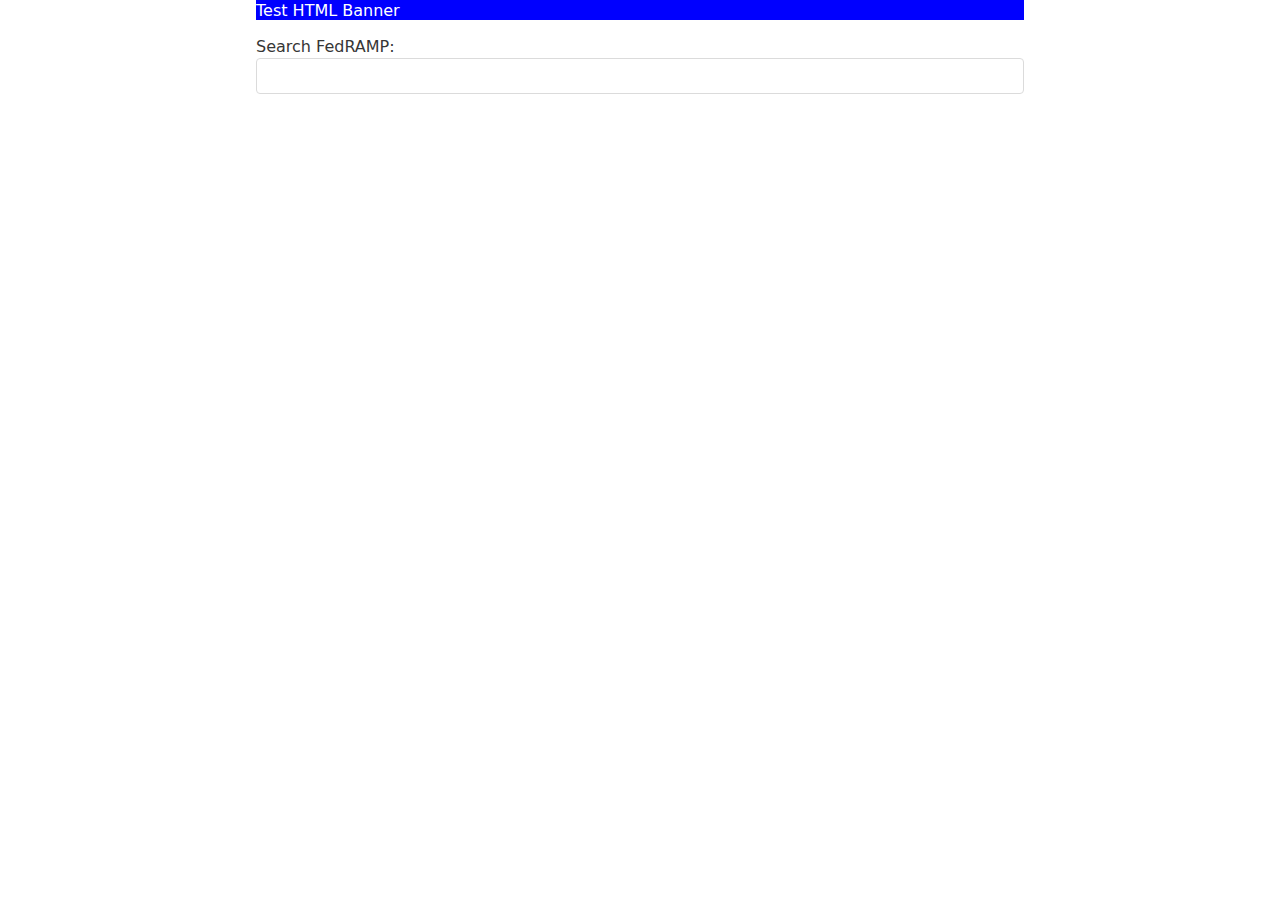
==== fedramp.html @ bd823ad7 "initial commit" ====
<!doctype html>
<html>

<head>
  <meta charset="utf-8">
  <title>FedRAMP Controls Search</title>
  <meta name="description" content="">
  <meta name="viewport" content="width=device-width, initial-scale=1">
  <link rel="stylesheet" href="holiday.css">
</head>

<body>
  <script src="fedramp-controls.js"></script>
  <script src="elasticlunr.js"></script>
  <script>
    elasticlunr.tokenizer.setSeperator(/[\s]+/);
    elasticlunr.Configuration.prototype.addAllFields2UserConfig = function (bool, expand, fields) {
      fields.forEach(function (field) {
        this.config[field] = {
          boost: 1,
          bool: bool,
          expand: expand
        };
      }, this);
      this.config['search_supertitle'] = {boost: 8, bool: "AND", expand: expand};
      this.config['search_title'] = {boost: 4, bool: "AND", expand: expand};
      this.config['search_supercorpus'] = {boost: 2, bool: "AND", expand: expand};
      this.config['search_corpus'] = {boost: 1, bool: "AND", expand: expand};
    };
    elasticlunr.Configuration.prototype.buildUserConfig = function (config, fields) {
      var global_bool = "AND";
      var global_expand = false;

      this.reset();
      if ('bool' in config) {
        global_bool = config['bool'] || global_bool;
      }

      if ('expand' in config) {
        global_expand = config['expand'] || global_expand;
      }

      if ('fields' in config) {
        for (var field in config['fields']) {
          if (fields.indexOf(field) > -1) {
            var field_config = config['fields'][field];
            var field_expand = global_expand;
            if (field_config.expand != undefined) {
              field_expand = field_config.expand;
            }

            this.config[field] = {
              boost: (field_config.boost || field_config.boost === 0) ? field_config.boost : 1,
              bool: field_config.bool || global_bool,
              expand: field_expand
            };
          } else {
            elasticlunr.utils.warn('field name in user configuration not found in index instance fields');
          }
        }
        this.config['search_supertitle'] = {boost: 8, bool: "AND", expand: global_expand};
        this.config['search_title'] = {boost: 4, bool: "AND", expand: global_expand};
        this.config['search_supercorpus'] = {boost: 2, bool: "AND", expand: global_expand};
        this.config['search_corpus'] = {boost: 1, bool: "AND", expand: global_expand};
      } else {
        this.addAllFields2UserConfig(global_bool, global_expand, fields);
      }
    };
    var index = elasticlunr(function () {
      this.addField('search_supertitle');
      this.addField('search_title');
      this.addField('search_supercorpus');
      this.addField('search_corpus');
      this.setRef('index');
    });
    all_controls.forEach(function(item) {index.addDoc(item);});

    function do_search() {
      var query = document.getElementById("search_field").value;
      var result = index.search(query, {});
      var result_html = '';
      result.sort(function(a, b) {return (b.score - a.score);});
      result.forEach(
        function(ref_item) {
          var item = all_controls[ref_item['ref']];
          var baseline_tag = [];
          if (item['baselines'].length == 0) {
            baseline_tag.push('No Baseline');
          }
          if (item['baselines'].includes('LOW')) {
            baseline_tag.push('L');
          }
          if (item['baselines'].includes('MODERATE')) {
            baseline_tag.push('M');
          }
          if (item['baselines'].includes('HIGH')) {
            baseline_tag.push('H');
          }
          var baseline_text = '[' + baseline_tag.join(',') + ']';
          result_html += '<div><h5 class="control_family">'+item['family']+'</h5><h3 class="control_title">'+item['control_id']+' '+item['control_title']+' <small>'+baseline_text+'</small></h3></div>';
          result_html += '<div><h4>Control</h4><blockquote><p>'+item['description']+'</p></blockquote></div>';
          if ('supplemental_guidance' in item) {
            result_html += '<div><h4>Supplemental Guidance</h4><blockquote><p>'+item['supplemental_guidance']+'</p></blockquote></div>';
          }
          if ('fedramp_low_parameter' in item) {
            result_html += '<div><h4>FedRAMP-Defined Parameter, Low</h4><p>'+item['fedramp_low_parameter']+'</p></div>';
          }
          if ('fedramp_low_additional' in item) {
            result_html += '<div><h4>Additional FedRAMP Requirements and Guidance, Low</h4><p>'+item['fedramp_low_additional']+'</p></div>';
          }
          if ('fedramp_moderate_parameter' in item) {
            result_html += '<div><h4>FedRAMP-Defined Parameter, Moderate</h4><p>'+item['fedramp_moderate_parameter']+'</p></div>';
          }
          if ('fedramp_moderate_additional' in item) {
            result_html += '<div><h4>Additional FedRAMP Requirements and Guidance, Moderate</h4><p>'+item['fedramp_moderate_additional']+'</p></div>';
          }
          if ('fedramp_high_parameter' in item) {
            result_html += '<div><h4>FedRAMP-Defined Parameter, High</h4><p>'+item['fedramp_high_parameter']+'</p></div>';
          }
          if ('fedramp_high_additional' in item) {
            result_html += '<div><h4>Additional FedRAMP Requirements and Guidance, High</h4><p>'+item['fedramp_high_additional']+'</p></div>';
          }
          if (item['related'] && item['related'].length > 0) {
            result_html += '<div><h4>Related</h4><p>'+item['related'].join(', ')+'</p></div>';
          }
          result_html += '<hr>';
      });
      document.getElementById("results_main").innerHTML = result_html;
    }
  </script>

  <span style="width:initial; height:20px; padding:0; background-color:blue; color: white">Test HTML Banner</span>

  <div id="search_main">
    <label for="search_field">Search FedRAMP: </label>
    <input type="text" id="search_field" name="search_field">
  </div>
  <div id="results_main">
  </div>

  <script>
    // Based on https://stackoverflow.com/a/5926782
    var typingTimer;
    var doneTypingInterval = 10;
    var myInput = document.getElementById('search_field');

    myInput.addEventListener('keyup', () => {
        if (myInput.value) {
          typingTimer = do_search();
        } else {
          console.log("empty");
        }
    });
  </script>
</body>
</html>
---- holiday.css ----
.control_family {
  margin-block-end: 0;
}

.control_title {
  margin: 0;
  margin-block-start: 0;
}

/*! modern-normalize v0.6.0 | MIT License | https://github.com/sindresorhus/modern-normalize */

/*
Document
========
*/

/**
Use a better box model (opinionated).
*/

*,
*::before,
*::after {
    box-sizing: border-box;
}

/**
Use a more readable tab size (opinionated).
*/

:root {
    -moz-tab-size: 4;
    tab-size: 4;
}

/**
1. Correct the line height in all browsers.
2. Prevent adjustments of font size after orientation changes in iOS.
*/

html {
    line-height: 1.15; /* 1 */
    -webkit-text-size-adjust: 100%; /* 2 */
}

/*
Sections
========
*/

/**
Remove the margin in all browsers.
*/

body {
    margin: 0;
}

/**
Improve consistency of default fonts in all browsers. (https://github.com/sindresorhus/modern-normalize/issues/3)
*/

body {
    font-family:
        system-ui,
        -apple-system, /* Firefox supports this but not yet `system-ui` */
        'Segoe UI',
        Roboto,
        Helvetica,
        Arial,
        sans-serif,
        'Apple Color Emoji',
        'Segoe UI Emoji';
}

/*
Grouping content
================
*/

/**
Add the correct height in Firefox.
*/

hr {
    height: 0;
}

/*
Text-level semantics
====================
*/

/**
Add the correct text decoration in Chrome, Edge, and Safari.
*/

abbr[title] {
    text-decoration: underline dotted;
}

/**
Add the correct font weight in Edge and Safari.
*/

b,
strong {
    font-weight: bolder;
}

p {
  margin-block-start: -1em;
}

/**
1. Improve consistency of default fonts in all browsers. (https://github.com/sindresorhus/modern-normalize/issues/3)
2. Correct the odd 'em' font sizing in all browsers.
*/

code,
kbd,
samp,
pre {
    font-family:
        SFMono-Regular,
        Consolas,
        'Liberation Mono',
        Menlo,
        monospace; /* 1 */
    font-size: 1em; /* 2 */
}

/**
Add the correct font size in all browsers.
*/

small {
    font-size: 80%;
}

/**
Prevent 'sub' and 'sup' elements from affecting the line height in all browsers.
*/

sub,
sup {
    font-size: 75%;
    line-height: 0;
    position: relative;
    vertical-align: baseline;
}

sub {
    bottom: -0.25em;
}

sup {
    top: -0.5em;
}

/*
Forms
=====
*/

/**
1. Change the font styles in all browsers.
2. Remove the margin in Firefox and Safari.
*/

button,
input,
optgroup,
select,
textarea {
    font-family: inherit; /* 1 */
    font-size: 100%; /* 1 */
    line-height: 1.15; /* 1 */
    margin: 0; /* 2 */
}

/**
Remove the inheritance of text transform in Edge and Firefox.
1. Remove the inheritance of text transform in Firefox.
*/

button,
select { /* 1 */
    text-transform: none;
}

/**
Correct the inability to style clickable types in iOS and Safari.
*/

button,
[type='button'],
[type='reset'],
[type='submit'] {
    -webkit-appearance: button;
}

/**
Remove the inner border and padding in Firefox.
*/

button::-moz-focus-inner,
[type='button']::-moz-focus-inner,
[type='reset']::-moz-focus-inner,
[type='submit']::-moz-focus-inner {
    border-style: none;
    padding: 0;
}

/**
Restore the focus styles unset by the previous rule.
*/

button:-moz-focusring,
[type='button']:-moz-focusring,
[type='reset']:-moz-focusring,
[type='submit']:-moz-focusring {
    outline: 1px dotted ButtonText;
}

/**
Correct the padding in Firefox.
*/

fieldset {
    padding: 0.35em 0.75em 0.625em;
}

/**
Remove the padding so developers are not caught out when they zero out 'fieldset' elements in all browsers.
*/

legend {
    padding: 0;
}

/**
Add the correct vertical alignment in Chrome and Firefox.
*/

progress {
    vertical-align: baseline;
}

/**
Correct the cursor style of increment and decrement buttons in Safari.
*/

[type='number']::-webkit-inner-spin-button,
[type='number']::-webkit-outer-spin-button {
    height: auto;
}

/**
1. Correct the odd appearance in Chrome and Safari.
2. Correct the outline style in Safari.
*/

[type='search'] {
    -webkit-appearance: textfield; /* 1 */
    outline-offset: -2px; /* 2 */
}

/**
Remove the inner padding in Chrome and Safari on macOS.
*/

[type='search']::-webkit-search-decoration {
    -webkit-appearance: none;
}

/**
1. Correct the inability to style clickable types in iOS and Safari.
2. Change font properties to 'inherit' in Safari.
*/

::-webkit-file-upload-button {
    -webkit-appearance: button; /* 1 */
    font: inherit; /* 2 */
}

/*
Interactive
===========
*/

/*
Add the correct display in Chrome and Safari.
*/

summary {
    display: list-item;
}
html {
  height: 100%;
  line-height: 1.4;
}

h1,
h2,
h3,
h4,
h5 {
  line-height: 1.15;
}

body {
  min-height: 100%;
  overflow-wrap: break-word;
}

main {
  flex-grow: 1;
}

img {
  max-width: 100%;
  max-height: 100vh;
}

table {
  display: block;
  overflow-x: auto;
}

pre {
  padding: 1rem;
  overflow-x: auto;
  line-height: 1.15;
}

code {
  padding: 0.25rem;
}

pre code {
  padding: unset;
}

kbd {
  display: inline-flex;
  align-items: center;
  justify-content: center;
  min-width: 1.5rem;
  max-width: calc(100% - 0.1rem * 2);
  min-height: 1.5rem;
  padding: 0 0.25rem;
  margin: 0 0.1rem;
  overflow: hidden;
}

kbd kbd {
  min-width: unset;
  min-height: unset;
  padding: 0;
  margin: 0;
}

kbd kbd:not(:first-child) {
  padding-left: 0.25rem;
}

kbd kbd:not(:last-child) {
  padding-right: 0.25rem;
}

iframe {
  width: 100%;
  border: none;
}

dialog {
  max-height: calc(100% - 1rem);
  overflow-y: auto;
  border: none;
}

audio,
video,
embed,
object {
  width: 100%;
}

[type="range"],
meter,
progress {
  display: block;
  width: 100%;
  height: 2.25rem;
}

[type="color"] {
  height: 2.25rem;
  vertical-align: top;
}

td,
th,
details,
button,
[type="button"],
[type="reset"],
[type="submit"] {
  padding: 0.5rem;
}

input:not([type]),
[type="email"],
[type="hidden"],
[type="number"],
[type="password"],
[type="search"],
[type="tel"],
[type="text"],
[type="url"] {
  display: block;
  width: 100%;
  height: 2.25rem;
  padding: 0.5rem;
}

[type="file"] {
  display: block;
  width: 100%;
  height: 2.25rem;

  /* Works in Chrome (but poorly), doesn't work in Firefox */
  padding-top: 0.35rem;
}

[type="date"],
[type="datetime-local"],
[type="time"],
[type="month"],
[type="week"] {
  display: block;
  width: 100%;
  height: 2.25rem;

  /* 0.4rem is a hack for mobile Chrome */
  padding: 0.4rem 0.5rem;
}

output {
  display: block;
  width: 100%;
}

textarea {
  display: block;
  width: 100%;
  min-height: 8em;
  padding: 0.5rem;
}

select {
  display: block;
  width: 100%;
  min-height: 2.25rem;

  /* "padding: 0.5rem;" messes up the height of selects */
  padding: 0.45rem 0.5rem;
}

summary {
  padding: 0.5rem;
  margin: -0.5rem;
}

[type="image"] {
  vertical-align: bottom;
}

fieldset {
  padding: 0.75rem;
}

label > [type="color"] {
  margin-left: 0.25rem;
}

label {
  display: flex;
  flex-wrap: wrap;
  align-items: center;
  width: 100%;
  margin-top: 1rem;
}

legend + label {
  margin-top: 0;
}

[type="checkbox"] + label,
[type="radio"] + label {
  display: inline-flex;
  width: unset;
  vertical-align: text-bottom;
}

/* stylelint-disable-next-line plugin/stylelint-group-selectors */
blockquote > p:first-child,
fieldset > label:first-child {
  margin-top: 0;
}

label > [type="checkbox"],
label > [type="radio"] {
  min-height: 1rem;
  margin-right: 0.25rem;
}

blockquote {
  padding: 1rem 2rem;
  margin-right: 0;
  margin-left: 0;
}

blockquote > p:last-child {
  margin-bottom: 0;
}

footer {
  margin-top: 1rem;
}

figure > figcaption {
  text-align: center;
}

body > footer {
  padding-bottom: 1rem;
}

figure {
  margin-right: 0;
  margin-left: 0;
  text-align: center;
}

/* stylelint-disable-next-line selector-max-universal */
figure > * {
  text-align: initial;
}

dt {
  font-weight: bold;
}

dd {
  margin-bottom: 1rem;
}

li {
  margin-top: 0.5rem;
  margin-bottom: 0.5rem;
}

picture {
  display: block;
  text-align: center;
}
abbr {
  cursor: help;
}

button,
summary,
[type="button"],
[type="reset"],
[type="submit"],
[type="color"],
[type="file"],
[type="range"],
label > [type="checkbox"]:enabled,
label > [type="radio"]:enabled {
  cursor: pointer;
}

[readonly] {
  cursor: default;
}

/* stylelint-disable-next-line selector-max-specificity */
:disabled,
[type="checkbox"][id]:disabled + [for],
[type="radio"][id]:disabled + [for] {
  cursor: not-allowed;
}
:root {
  --max-body-width: 48rem;
}

html {
  height: 100%;
  line-height: 1.4;
}

h1,
h2,
h3,
h4,
h5 {
  line-height: 1.15;
}

body {
  display: flex;
  flex-direction: column;
  width: calc(100% - 1rem);
  max-width: var(--max-body-width);
  min-height: 100%;
  margin: 0 auto;
  overflow-wrap: break-word;
}

main {
  flex-grow: 1;
}

img {
  max-width: 100%;
  max-height: 100vh;
}

table {
  display: block;
  overflow-x: auto;
}

pre {
  padding: 1rem;

  /* Prism hack */
  /* stylelint-disable declaration-no-important */
  margin-top: 1rem !important;
  margin-bottom: 1rem !important;
  /* stylelint-enable */
  overflow-x: auto;
  line-height: 1.15;
}

code {
  padding: 0.25rem;
}

pre code {
  padding: unset;
}

kbd {
  display: inline-flex;
  align-items: center;
  justify-content: center;
  min-width: 1.5rem;
  max-width: calc(100% - 0.1rem * 2);
  min-height: 1.5rem;
  padding: 0 0.25rem;
  margin: 0 0.1rem;
  overflow: hidden;
}

kbd kbd {
  min-width: unset;
  min-height: unset;
  padding: 0;
  margin: 0;
}

kbd kbd:not(:first-child) {
  padding-left: 0.25rem;
}

kbd kbd:not(:last-child) {
  padding-right: 0.25rem;
}

iframe {
  width: 100%;
  border: none;
}

dialog {
  max-height: calc(100% - 1rem);
  overflow-y: auto;
  border: none;
}

audio,
video,
embed,
object {
  width: 100%;
}

[type="range"],
meter,
progress {
  display: block;
  width: 100%;
  height: 2.25rem;
}

[type="color"] {
  height: 2.25rem;
  vertical-align: top;
}

td,
th,
details,
button,
[type="button"],
[type="reset"],
[type="submit"] {
  padding: 0.5rem;
}

input:not([type]),
[type="email"],
[type="hidden"],
[type="number"],
[type="password"],
[type="search"],
[type="tel"],
[type="text"],
[type="url"] {
  display: block;
  width: 100%;
  height: 2.25rem;
  padding: 0.5rem;
}

[type="file"] {
  display: block;
  width: 100%;
  height: 2.25rem;

  /* Works in Chrome (but poorly), doesn't work in Firefox */
  padding-top: 0.35rem;
}

[type="date"],
[type="datetime-local"],
[type="time"],
[type="month"],
[type="week"] {
  display: block;
  width: 100%;
  height: 2.25rem;

  /* 0.4rem is a hack for mobile Chrome */
  padding: 0.4rem 0.5rem;
}

output {
  display: block;
  width: 100%;
}

textarea {
  display: block;
  width: 100%;
  min-height: 8em;
  padding: 0.5rem;
}

select {
  display: block;
  width: 100%;
  min-height: 2.25rem;

  /* "padding: 0.5rem;" messes up the height of selects */
  padding: 0.45rem 0.5rem;
}

summary {
  padding: 0.5rem;
  margin: -0.5rem;
}

[type="image"] {
  vertical-align: bottom;
}

fieldset {
  padding: 0.75rem;
}

label > [type="color"] {
  margin-left: 0.25rem;
}

label {
  display: flex;
  flex-wrap: wrap;
  align-items: center;
  width: 100%;
  margin-top: 1rem;
}

legend + label {
  margin-top: 0;
}

[type="checkbox"] + label,
[type="radio"] + label {
  display: inline-flex;
  width: unset;
  vertical-align: text-bottom;
}

/* stylelint-disable-next-line plugin/stylelint-group-selectors */
blockquote > p:first-child,
fieldset > label:first-child {
  margin-top: 0;
}

label > [type="checkbox"],
label > [type="radio"] {
  min-height: 1rem;
  margin-right: 0.25rem;
}

blockquote {
  padding: 1rem 2rem;
  margin-right: 0;
  margin-left: 0;
}

blockquote > p:last-child {
  margin-bottom: 0;
}

footer {
  margin-top: 1rem;
}

figure > figcaption,
body > header {
  text-align: center;
}

body > footer {
  padding-bottom: 1rem;
  text-align: center;
}

figure {
  margin-right: 0;
  margin-left: 0;
  text-align: center;
}

/* stylelint-disable-next-line selector-max-universal */
figure > * {
  text-align: initial;
}

dt {
  font-weight: bold;
}

dd {
  margin-bottom: 1rem;
}

li {
  margin-top: 0.5rem;
  margin-bottom: 0.5rem;
}

picture {
  position: relative;
  left: calc(-50vw + 50%);
  display: block;
  width: 100vw;
  text-align: center;
}

/* highlight.js hack */
/* stylelint-disable-next-line selector-max-class */
.hljs {
  /* stylelint-disable-next-line declaration-no-important */
  padding: 1rem !important;
  margin: -1rem;
}

@media (max-width: 50rem) {
  table {
    width: calc(100% + 1rem);
    margin-left: -0.5rem;
  }

  video {
    width: calc(100% + 1rem);
    max-height: 100vh;
    margin-left: -0.5rem;
  }

  pre {
    width: calc(100% + 1rem);

    /* !important is Prism hack */
    /* stylelint-disable declaration-no-important */
    padding-right: 0.5rem !important;
    padding-left: 0.5rem !important;
    margin-left: -0.5rem !important;
    /* stylelint-enable */
  }

  /* highlight.js hack */
  /* stylelint-disable-next-line selector-max-class */
  .hljs {
    /* stylelint-disable declaration-no-important */
    padding-right: 0.5rem !important;
    padding-left: 0.5rem !important;
    /* stylelint-enable */

    margin: -1rem -0.5rem;
  }
}
@media (hover: hover) {
  body {
    overflow-x: hidden;
  }

  nav {
    display: flex;
    background-color: var(--background-color);
    border-bottom: var(--border-width) solid var(--border-color);
  }

  body > nav {
    position: relative;
    left: calc(-50vw + 50%);
    width: 100vw;
  }

  nav ul {
    padding-left: 0;
  }

  body > nav > ul {
    width: calc(var(--max-body-width) + 2rem);
    padding-right: 0.5rem;
    padding-left: 0.5rem;
    margin: 0.5rem auto;
  }

  nav ul li {
    position: relative;
    display: inline-block;
  }

  nav > ul > li {
    padding: 0.5rem;
    margin: 0;
  }

  nav ul li a {
    text-decoration: none;
    white-space: nowrap;
  }

  nav ul li ul {
    position: absolute;
    left: -9999px;
    z-index: 1;
    min-width: calc(100% + var(--border-width) * 2);
    padding: 0.25rem 0.5rem;
    margin-top: 0.5rem;
    margin-left: calc(-0.5rem - var(--border-width));
    background-color: var(--background-color);
    border: var(--border-width) solid var(--border-color);
    border-radius: var(--border-radius);
  }

  nav ul li ul li {
    width: 100%;
  }

  /* stylelint-disable-next-line selector-max-compound-selectors, selector-max-type */
  nav ul li ul li ul {
    min-width: calc(100% + 1rem + var(--border-width) * 2);
    margin-top: 0.75rem;
  }

  nav :focus ~ ul,
  nav :focus ~ ul ul,
  nav ul ul:focus-within,
  nav ul li:hover ul {
    left: initial;
  }

  /* stylelint-disable-next-line selector-max-universal */
  nav li > *:not(ul):not(a):not(:only-child) {
    cursor: default;
  }

  /* stylelint-disable-next-line selector-max-universal */
  nav li > *:not(ul):not(:only-child)::after {
    content: " ▾";
  }
}

@media not all and (hover: hover) {
  nav {
    position: relative;
    left: calc(-50vw + 50%);
    width: 100vw;
    padding-top: 2rem;
    background-image: url('data:image/svg+xml;utf8,<svg height="32px" id="Layer_1" style="enable-background:new 0 0 32 32;" version="1.1" viewBox="0 0 32 32" width="32px" xml:space="preserve" xmlns="http://www.w3.org/2000/svg" xmlns:xlink="http://www.w3.org/1999/xlink"><path fill="%23363636" d="M4,10h24c1.104,0,2-0.896,2-2s-0.896-2-2-2H4C2.896,6,2,6.896,2,8S2.896,10,4,10z M28,14H4c-1.104,0-2,0.896-2,2  s0.896,2,2,2h24c1.104,0,2-0.896,2-2S29.104,14,28,14z M28,22H4c-1.104,0-2,0.896-2,2s0.896,2,2,2h24c1.104,0,2-0.896,2-2  S29.104,22,28,22z"/></svg>');
    background-repeat: no-repeat;
    background-position: top;
    border-bottom: var(--border-width) solid var(--border-color);
  }

  /* stylelint-disable-next-line selector-max-universal */
  nav > * {
    display: none;
  }

  nav:hover > ul {
    display: inherit;
  }

  /* stylelint-disable-next-line selector-max-universal */
  nav:hover > *:not(ul) {
    display: unset;
  }

  @media (prefers-color-scheme: dark) {
    nav {
      background-image: url('data:image/svg+xml;utf8,<svg height="32px" id="Layer_1" style="enable-background:new 0 0 32 32;" version="1.1" viewBox="0 0 32 32" width="32px" xml:space="preserve" xmlns="http://www.w3.org/2000/svg" xmlns:xlink="http://www.w3.org/1999/xlink"><path fill="%23fff" d="M4,10h24c1.104,0,2-0.896,2-2s-0.896-2-2-2H4C2.896,6,2,6.896,2,8S2.896,10,4,10z M28,14H4c-1.104,0-2,0.896-2,2  s0.896,2,2,2h24c1.104,0,2-0.896,2-2S29.104,14,28,14z M28,22H4c-1.104,0-2,0.896-2,2s0.896,2,2,2h24c1.104,0,2-0.896,2-2  S29.104,22,28,22z"/></svg>');
    }
  }
}
:root {
  color-scheme: light dark;

  --border-color: #dbdbdb;
  --border-hover-color: #b5b5b5;
  --background-color: #fff;
  --highlighted-background-color: #f5f5f5;
  --text-color: #363636;
  --danger-color: #f14668;
  --danger-text-color: #fff;
  --danger-hover-color: #f03a5f;
  --success-color: #48c774;
  --success-text-color: #fff;
  --success-hover-color: #3ec46d;
  --danger-text-background-color: #fde0e6;
  --success-text-background-color: #effaf3;
  --border-radius: 0.25rem;
  --border-width: 1px;
  --code-text-color: #f14668;
  --code-background-color: #f5f5f5;
  --link-color: #3273dc;
  --link-visited-color: #b86bff;
  --link-hover-color: #363636;
  --link-active-color: #363636;
}

@media (prefers-color-scheme: dark) {
  :root {
    --border-color: #5f6267;
    --border-hover-color: #bcbebd;
    --background-color: #202124;
    --highlighted-background-color: #292b2e;
    --text-color: #fff;
    --danger-color: #770018;
    --danger-text-color: #fff;
    --danger-hover-color: #6b0015;
    --success-color: #006624;
    --success-text-color: #fff;
    --success-hover-color: #006122;
    --danger-text-background-color: #770018;
    --success-text-background-color: #006624;
    --code-text-color: #f1a0b0;
    --code-background-color: #292b2e;
    --link-color: #90b3ed;
    --link-visited-color: #cb93ff;
    --link-hover-color: #fff;
    --link-active-color: #fff;
  }

  input::-webkit-calendar-picker-indicator {
    filter: invert();
  }
}

input {
  border-radius: var(--border-radius);
}

body {
  color: var(--text-color);
  background-color: var(--background-color);
}

pre {
  background-color: var(--code-background-color);

  /* Prism Dracula theme hack */
  /* stylelint-disable-next-line declaration-no-important */
  border-radius: 0 !important;
}

code {
  color: var(--code-text-color);
  background-color: var(--code-background-color);
}

pre code {
  background-color: inherit;
}

a,
a code {
  color: var(--link-color);
  text-decoration: none;
}

a:visited,
a:visited code {
  color: var(--link-visited-color);
}

a:hover,
a:hover code {
  color: var(--link-hover-color);
}

a:active,
a:active code {
  color: var(--link-active-color);
}

button,
dialog,
textarea,
select {
  color: var(--text-color);
  background-color: var(--background-color);
  border: var(--border-width) solid var(--border-color);
  border-radius: var(--border-radius);
}

fieldset,
details {
  border: var(--border-width) solid var(--border-color);
  border-radius: var(--border-radius);
}

summary {
  margin: calc(-0.5rem - var(--border-width));
  border: var(--border-width) solid transparent;
  border-radius: var(--border-radius);
}

input:not([type]),
[type="date"],
[type="datetime-local"],
[type="email"],
[type="hidden"],
[type="month"],
[type="number"],
[type="password"],
[type="search"],
[type="tel"],
[type="text"],
[type="time"],
[type="url"],
[type="week"],
[type="button"],
[type="color"] {
  color: var(--text-color);
  background-color: var(--background-color);
  border: var(--border-width) solid var(--border-color);
}

[type="reset"] {
  color: var(--danger-text-color);
  background-color: var(--danger-color);
  border: var(--border-width) solid transparent;
}

[type="submit"],
button:not([type]) {
  color: var(--success-text-color);
  background-color: var(--success-color);
  border: var(--border-width) solid transparent;
}

input:not([type]):disabled,
[type="date"]:disabled,
[type="datetime-local"]:disabled,
[type="email"]:disabled,
[type="hidden"]:disabled,
[type="month"]:disabled,
[type="number"]:disabled,
[type="password"]:disabled,
[type="search"]:disabled,
[type="tel"]:disabled,
[type="text"]:disabled,
[type="time"]:disabled,
[type="url"]:disabled,
[type="week"]:disabled,
textarea:disabled,
select:disabled {
  background-color: var(--highlighted-background-color);
}

select:enabled,
[type="date"]:enabled,
[type="datetime-local"]:enabled,
[type="time"]:enabled,
[type="month"]:enabled,
[type="week"]:enabled {
  background-color: var(--background-color);
}

button:focus,
[type="button"]:focus,
[type="color"]:focus,
[type="reset"]:focus,
[type="submit"]:focus,
button:not([type]):focus,
input:not([type]):focus,
[type="date"]:focus,
[type="datetime-local"]:focus,
[type="email"]:focus,
[type="hidden"]:focus,
[type="image"]:focus,
[type="month"]:focus,
[type="number"]:focus,
[type="password"]:focus,
[type="search"]:focus,
[type="tel"]:focus,
[type="text"]:focus,
[type="time"]:focus,
[type="url"]:focus,
[type="week"]:focus,
textarea:focus,
select:focus,
summary:focus {
  border-color: var(--border-hover-color);
  outline: none;
  box-shadow: 0 0 0.2rem 0.01rem var(--border-hover-color);
}

[type="image"]:enabled:hover {
  filter: brightness(95%);
}

/* stylelint-disable-next-line selector-max-specificity */
button:enabled:hover,
[type="button"]:enabled:hover,
[type="color"]:enabled:hover,
input:not([type]):enabled:hover,
[type="date"]:enabled:hover,
[type="datetime-local"]:enabled:hover,
[type="email"]:enabled:hover,
[type="hidden"]:enabled:hover,
[type="month"]:enabled:hover,
[type="number"]:enabled:hover,
[type="password"]:enabled:hover,
[type="range"]:enabled:hover,
[type="search"]:enabled:hover,
[type="tel"]:enabled:hover,
[type="text"]:enabled:hover,
[type="time"]:enabled:hover,
[type="url"]:enabled:hover,
[type="week"]:enabled:hover,
textarea:enabled:hover,
select:enabled:hover,
summary:hover {
  border-color: var(--border-hover-color);
}

[type="reset"]:enabled:hover {
  background-color: var(--danger-hover-color);
  border-color: transparent;
}

/* stylelint-disable-next-line selector-max-specificity */
[type="submit"]:enabled:hover,
button:not([type]):enabled:hover {
  background-color: var(--success-hover-color);
  border-color: transparent;
}

table {
  border-collapse: collapse;
}

caption {
  font-weight: bold;
}

thead {
  border-bottom: calc(var(--border-width) * 2) solid var(--border-color);
}

tfoot {
  border-top: calc(var(--border-width) * 2) solid var(--border-color);
}

thead > tr:not(:first-child),
tbody > tr:not(:first-child),
tfoot > tr:not(:first-child) {
  border-top: var(--border-width) solid var(--border-color);
}

/* stylelint-disable-next-line plugin/stylelint-group-selectors */
thead > tr:nth-child(even),
tbody > tr:nth-child(even),
tfoot > tr:nth-child(even) {
  background-color: var(--highlighted-background-color);
}

kbd {
  background-color: var(--highlighted-background-color);
  border: var(--border-width) solid var(--border-hover-color);
  border-radius: var(--border-radius);
  box-shadow: inset 0 0 0 0.2rem var(--background-color);
}

kbd kbd {
  border: unset;
  border-radius: 0;
  box-shadow: inset 0 -0.2rem 0 0 var(--background-color),
    inset 0 0.2rem 0 0 var(--background-color);
}

[open] summary {
  margin-bottom: 0.5rem;
}

del {
  background-color: var(--danger-text-background-color);
}

ins {
  text-decoration: none;
  background-color: var(--success-text-background-color);
}

blockquote {
  background-color: var(--highlighted-background-color);
  /*border-left: 0.5rem solid var(--border-color);*/
}

body > footer {
  padding-top: 1rem;
  border-top: var(--border-width) solid var(--border-color);
}

hr {
  border-color: var(--border-color);
  border-style: solid;
  border-width: var(--border-width) 0 0;
}

/* stylelint-disable-next-line selector-max-specificity */
:disabled,
[type="checkbox"][id]:disabled + [for],
[type="radio"][id]:disabled + [for] {
  opacity: 0.5;
}

:invalid:not(form) {
  border-color: var(--danger-color);
  border-style: solid;
  border-width: var(--border-width);
}

:disabled :disabled {
  opacity: unset;
}

:invalid:not([type="checkbox"]):focus {
  border-color: var(--danger-hover-color);
  outline: none;
  box-shadow: 0 0 0.2rem 0.05rem var(--danger-hover-color);
}

/* Firefox hack */
:invalid:not([type="checkbox"]):not(:focus) {
  box-shadow: none;
}

/* stylelint-disable-next-line selector-max-pseudo-class, selector-max-specificity */
:invalid:not(form):enabled:hover {
  border-color: var(--danger-hover-color);
}
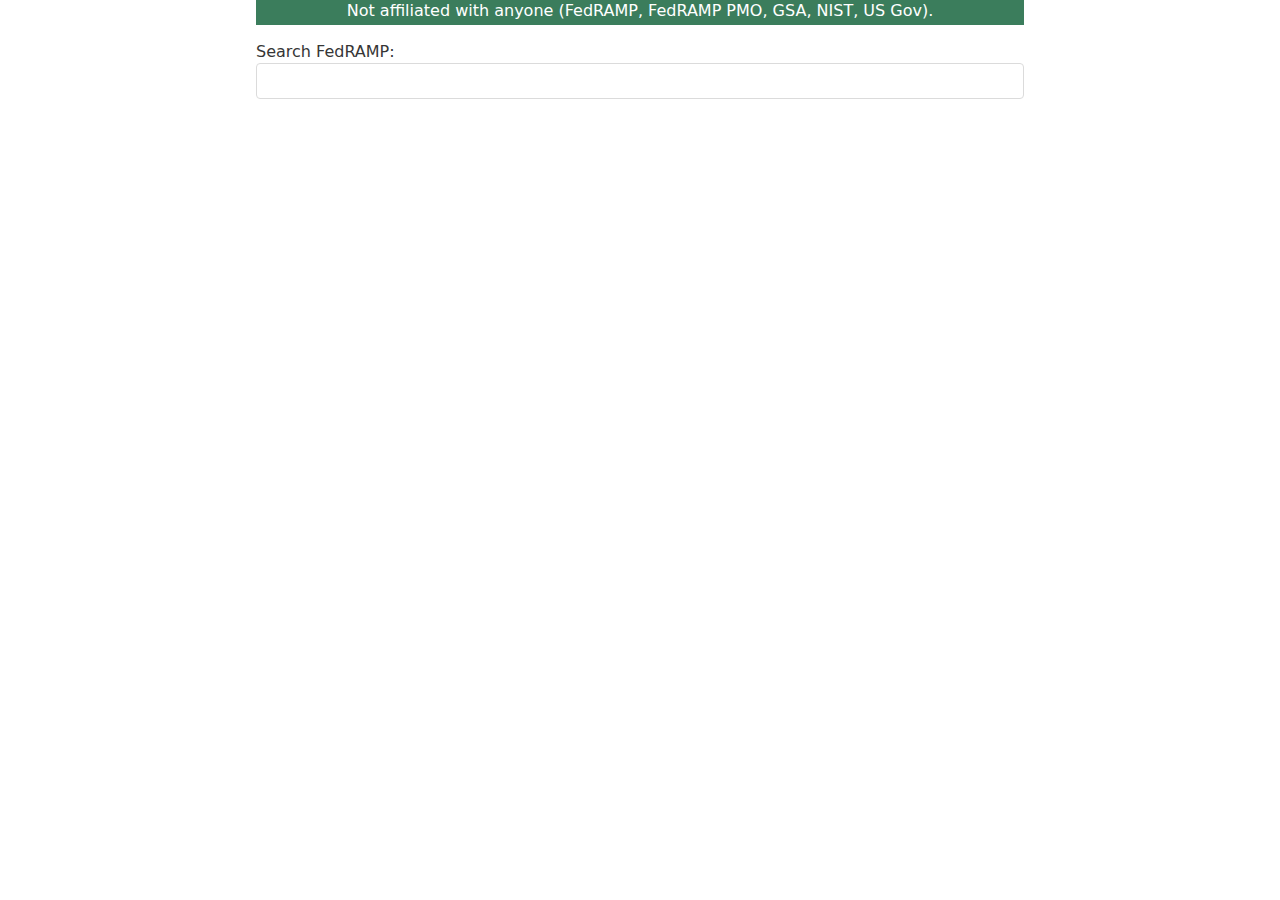
==== commit d80a6c8f: "Add disclaimer" ====
--- a/fedramp.html
+++ b/fedramp.html
@@ -129,7 +129,7 @@
     }
   </script>
 
-  <span style="width:initial; height:20px; padding:0; background-color:blue; color: white">Test HTML Banner</span>
+  <span style="width:initial; height:25px; padding:0; background-color:#3B7D5C; color: white; text-align: center;">Not affiliated with anyone (FedRAMP, FedRAMP PMO, GSA, NIST, US Gov).</span>
 
   <div id="search_main">
     <label for="search_field">Search FedRAMP: </label>
